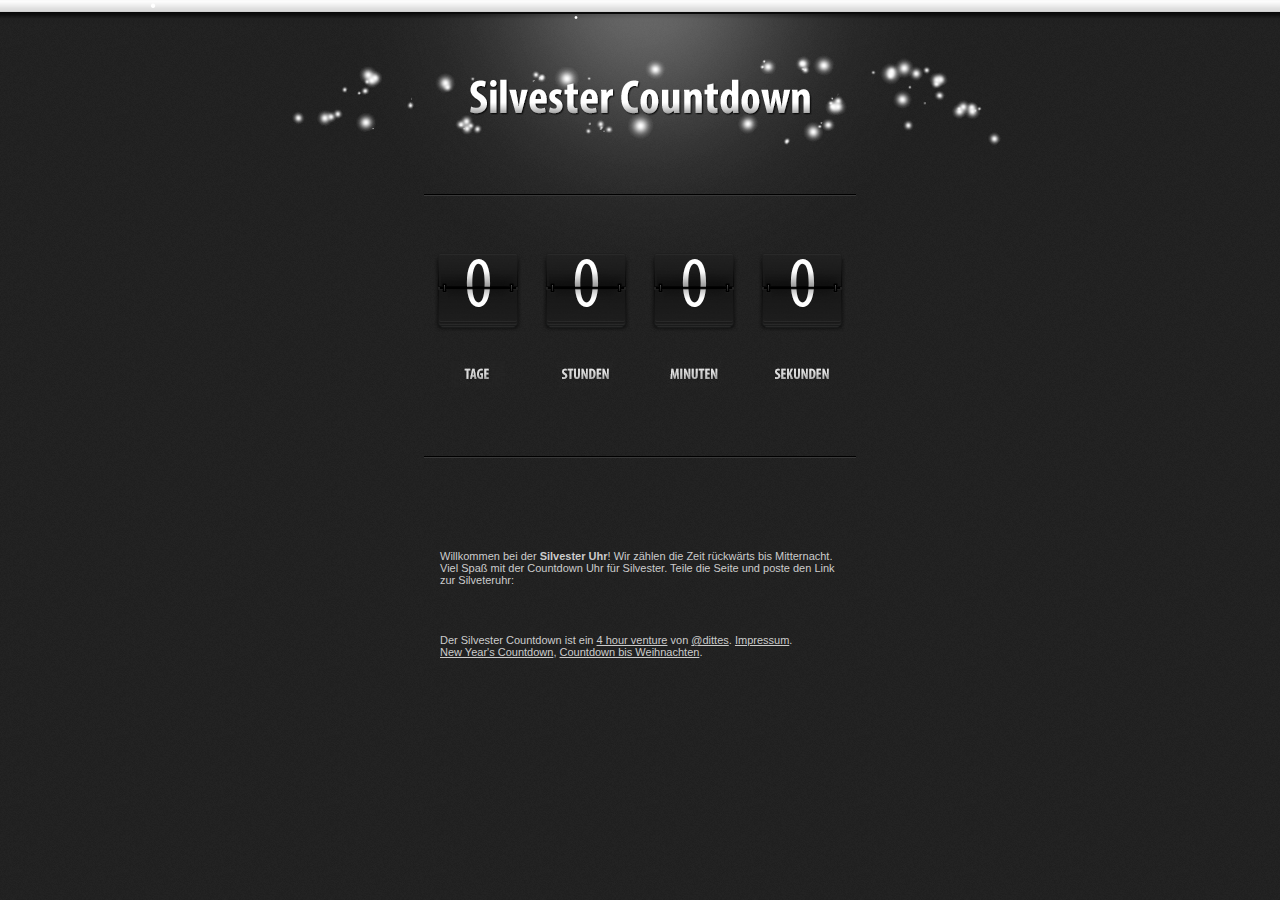
==== index.html @ f50a80e4 "moved *" ====
<!DOCTYPE HTML PUBLIC "-//W3C//DTD HTML 4.01 Transitional//EN"
   "http://www.w3.org/TR/html4/loose.dtd">
<html lang="en">
<head>
<head><title>Silvester Uhr</title>
<meta name="description" content="Hier findest du die Silvesteruhr! Wir z&auml;hlen die Zeit r&uuml;ckw&auml;rts bis Mitternacht - schau einfach mal rein."/>

<meta property="og:title" content="Silvester Uhr"/>
<meta property="og:type" content="cause"/>
<meta property="og:url" content="http://silvesteruhr.de/"/>
<meta property="og:image" content="http://silvesteruhr.de/silvester-countdown.jpg"/>
<meta property="og:site_name" content="Silvester Uhr"/>
<meta property="fb:admins" content="500108777"/>
<meta property="og:description" content="Hier findest du die Silvesteruhr! Wir z&auml;hlen die Zeit r&uuml;ckw&auml;rts bis Mitternacht - schau einfach mal rein."/>

<script src="snowstorm.js"></script>

<script type="text/javascript">

//Edit data below to your personal preferences ----------------------------------

//Give the date ---------------------------------
year = 2019; month = 01; day = 01;
//Give the point of time ------------------------
hour= 01; min= 00; sec= 00;
//-----------------------------------------------

//Standard text ---------------------------------
main_titel= '';
sub_titel= '';
social_network_titel= '';
//-----------------------------------------------

//URL's --- (use 'hide' to hide) ----------------
facebook= 'hide';
twitter= 'hide';
rss= 'hide';
deviantart= 'hide';
myspace= 'hide';
lastfm= 'hide';
flikr= 'hide';
//-----------------------------------------------

//End editing -------------------------------------------------------------------
</script>
<link rel="shortcut icon" type="image/x-icon" href="countdown_files/img/favicon.ico">
<link rel="stylesheet" type="text/css" href="countdown_files/css/style.css">
<!--[if IE 6]>
        <link rel="stylesheet" type="text/css" href="countdown_files/css/IE_6.css" />
<![endif]-->
<!--[if IE 7]>
        <link rel="stylesheet" type="text/css" href="countdown_files/css/IE_7.css" />
<![endif]-->
<script type="text/javascript" src="countdown_files/js/jquery-1.3.2.min.js"></script>
<script type="text/javascript" src="countdown_files/js/counter.js"></script>

</head>
<body>

<!-- AddThis Smart Layers BEGIN -->
<!-- Go to http://www.addthis.com/get/smart-layers to customize -->
<script type="text/javascript" src="//s7.addthis.com/js/300/addthis_widget.js#pubid=dittes"></script>
<script type="text/javascript">
  addthis.layers({
    'theme' : 'transparent',
    'share' : {
      'position' : 'left',
      'numPreferredServices' : 5
    }   
  });
</script>
<!-- AddThis Smart Layers END -->
	
	<div id="top_border"></div>
		<div id="container">
			<div class="logo"></div>
			<div class="line"></div>
			<div class="slogan_main"></div>
			<div id="countbox"></div>
			<div class="line"></div>
			<div class="slogan_social"></div>
			<div id="social_media"></div>

<div class="footer">

<style type="text/css">
.mc-field-group{
	background-color: #4c4c4c; 
	padding: 10px;
}

#mce-email {
	float: left;
	margin:10px;
}

#mce-FNAME{
	margin:10px;
}
</style>

<br />  


Willkommen bei der <strong>Silvester Uhr</strong>! Wir z&auml;hlen die Zeit r&uuml;ckw&auml;rts bis Mitternacht. Viel Spa&szlig; mit der Countdown Uhr für Silvester. Teile die Seite und poste den Link zur Silveteruhr:<br /><br />  
<!-- AddThis Button BEGIN -->
<div class="addthis_toolbox addthis_default_style addthis_counter_style">
<a class="addthis_button_facebook_share" fb:like:layout="box_count"></a>
<a class="addthis_button_tweet" tw:count="vertical"></a>
<a class="addthis_button_google_plusone" g:plusone:size="tall"></a>
<a class="addthis_counter"></a>
</div>
<script type="text/javascript">var addthis_config = {"data_track_addressbar":true};</script>
<script type="text/javascript" src="//s7.addthis.com/js/300/addthis_widget.js#pubid=dittes"></script>
<!-- AddThis Button END -->
<br /><br /> <br />
Der Silvester Countdown ist ein <a href="http://4hourventure.com" rel="nofollow">4 hour venture</a> von <a href="http://twitter.com/dittes" rel="nofollow">@dittes</a>. <a href="http://4hourventure.com/imprint" rel="nofollow">Impressum</a>. <br /> <a href="http://newyearscountdown.org">New Year's Countdown</a>, <a href="http://countdownbisweihnachten.de">Countdown bis Weihnachten</a>.
	
<noscript><div id="noscript">(please enable javascript)<span></span></div></noscript>


			</div>
		</div>	
		
</body>
</html>
---- countdown_files/css/style.css ----
@font-face {font-family: 'Myriad Pro'; src: url('../fonts/MyriadPro-Cond.eot');}
@font-face {font-family: 'Adobe Garamond Pro'; src: url('../fonts/agaramondpro-regular-webfont.eot');}
@font-face {font-family: 'Myriad Pro'; src: url('../fonts/MyriadPro-Cond.otf');}
@font-face {font-family: 'Adobe Garamond Pro'; src: url('../fonts/AGaramondPro-Regular.otf');}
	
.socialheader a {
    float: none !important;
}	
	
body, body a {
	margin: 0;
	height: 100%;
	font-family: Arial,Helvetica,sans-serif;
	background-image:url('../img/bg_repeat.jpg');
	background-repeat:repeat;
	font-size: 11px;
	color: #CCCCCC;
}

#noscript{
margin-top: -170px;
color: #fff;
text-align: center;
width:432px;
margin-left: auto;
margin-right: auto;
}


#noscript span{
	font-family: Adobe Garamond Pro ,serif;
	margin-top: 200px;
	width:432px;
	border-bottom: 1px solid #393939;
	border-top: 1px solid #393939;
	padding: 20px 0;
	float:left;
	text-shadow: 1px 1px 2px rgba(0,0,0,1);
	text-align: center;
	color: #f9f9f9;
	font-size: 40px;
}

#top_border{
	top:0;
	background-image:url('../img/top_border.jpg');
	background-repeat:repeat-x;
	height: 24px;
	width: 100%;
}


#container{
	width: 735px;
	margin-top: -10px;
	margin-left:auto;
	margin-right: auto;
	background-image:url('../img/bg_light.png');
	background-repeat:no-repeat;
}

.footer{
	width: 400px;
	margin-left:auto;
	margin-right: auto;
}

.logo{
	width:735px;
	margin-left:auto;
	margin-right:auto;
	height: 140px;
	margin-bottom: 40px;
	background-image:url('../img/logo.png');
	background-repeat:no-repeat;
	background-position: bottom;
}

#main_titel{
	font-family: Georgia, Adobe Garamond Pro ,serif;
	width:735px;
	font-style: italic;
	text-shadow: 1px 1px 2px rgba(0,0,0,1);
	text-align: center;
	color: #f9f9f9;
	font-size: 36px;
}

		#main_titel span{
			font-family: Arial,Helvetica,sans-serif;
			margin-bottom: 20px;
			padding-top: 10px;
			text-shadow: 0 1px 0 rgba(255,255,255,.2);
			float:left;
			width:735px;
			text-align: center;
			color: #0c0c0c;
			font-size: 20px;
		}

.line{
	margin: 20px 0;
	width: 432px;
	margin-left:auto;
	margin-right: auto;
	height: 1px;
	background-color: #000;
	border-bottom: 1px solid #393939;
}

/* -------------- BEGIN COUNTER ---------------------*/

#countbox{
	padding-top: 20px;
	color: #fff;
	font-family: Myriad Pro,Helvetica,sans-serif;
	font-size: 70px;
	width: 432px;
	height: 200px;
	margin-left:auto;
	margin-right: auto;
}

#days{
	float: left;
	text-align: center;	
	background-image:url('../img/flip.png');
	background-repeat:no-repeat;
	margin: 0 7px 0 7px;
	height: 89px;
	width: 94px;
	z-index:1;
}

		#days_text{
			background-image:url('../img/days_text.jpg');
			background-position: center;
			background-repeat:no-repeat;
			position: absolute;
			margin-top: 30px;
			height: 26px;
			width: 94px;
		}
	
#hours{	
	float: left;
	text-align: center;
	background-image:url('../img/flip.png');
	background-repeat:no-repeat;
	margin: 0 7px 0 7px;
	height: 89px;
	width: 94px;
	z-index:1;
}

		#hours_text{
			background-image:url('../img/hours_text.jpg');
			background-position: center;
			background-repeat:no-repeat;
			position: absolute;
			margin-top: 30px;
			height: 26px;
			width: 94px;
		}

#mins{
	float: left;
	text-align: center;
	background-image:url('../img/flip.png');
	background-repeat:no-repeat;
	margin: 0 7px 0 7px;
	height: 89px;
	width: 94px;
    z-index:1;
}

		#mins_text{
			background-image:url('../img/mins_text.jpg');
			background-position: center;
			background-repeat:no-repeat;
			position: absolute;
			margin-top: 30px;
			height: 26px;
			width: 94px;
		}

#secs{
	float: left;
	text-align: center;
	background-image:url('../img/flip.png');
	background-repeat:no-repeat;
	margin: 0 7px 0 7px;
	height: 89px;
	width: 94px;
    z-index:1;
}

		#secs_text{
			background-image:url('../img/secs_text.jpg');
			background-position: center;
			background-repeat:no-repeat;
			position: absolute;
			margin-top: 30px;
			height: 26px;
			width: 94px;
		}

#days span, #hours span, #mins span , #secs span {
	background: url(../img/flip_gradient.png);
	background-repeat:no-repeat;
	position: absolute;
	display: block;
	height: 57px;
	width: 94px;
}

/* -------------- END COUNTER ---------------------*/



/* -------------- BEGIN SOCIAL MEDIA ---------------------*/

 #social_media{
	height: 30px;
	position:relative;
	margin-left: auto;
	margin-right: auto;
	padding-bottom: 30px;
 }
 
#social_media .social_box{
	border:0;
	float:left;
	padding: 0 5px 20px 5px;
	width: 30px;
	height: 30px;

}

img.in {
	border:0;
	position: absolute;
	width: 30px;
	height: 30px;
    z-index: 10;
	}
 
img.out {
	border:0;
	position: absolute;
	width: 30px;
	height: 30px;
}
---- countdown_files/css/IE_6.css ----
#container{
	background: url(../img/fixed.jpg);
	background-repeat:no-repeat;
	width: 735px;
	margin-top: -10px;
	margin-left:auto;
	margin-right: auto;
}

#logo{
	width:735px;
	margin-left:auto;
	margin-right:auto;
	height: 140px;
	margin-bottom: 40px;
	background-image:url('../img/IE_6/logo.jpg');
	background-repeat:no-repeat;
	background-position: bottom;
}

#countbox{
	padding-top: 20px;
	color: #fff;
	font-family: Myriad Pro,Helvetica,sans-serif;
	font-size: 70px;
	width: 440px;
	height: 200px;
	margin-left:auto;
	margin-right: auto;
}

#days{
	float: left;
	text-align: center;	
	background-image:url('../img/IE_6/flip.jpg');
	background-repeat:no-repeat;
	margin: 0 7px 0 7px;
	height: 89px;
	width: 94px;
	z-index:1;
}

		#days_text{
			background-image:url('../img/days_text.jpg');
			background-position: center;
			background-repeat:no-repeat;
			position: absolute;
			padding-top: 80px;
			margin-left: -74px;
			height: 26px;
			width: 94px;
		}
	
#hours{	
	float: left;
	text-align: center;
	background-image:url('../img/IE_6/flip.jpg');
	background-repeat:no-repeat;
	margin: 0 7px 0 7px;
	height: 89px;
	width: 94px;
	z-index:1;
}

		#hours_text{
			background-image:url('../img/hours_text.jpg');
			background-position: center;
			background-repeat:no-repeat;
			position: absolute;
			padding-top: 80px;
			margin-left: -74px;
			margin-top: 30px;
			height: 26px;
			width: 94px;
		}

#mins{
	float: left;
	text-align: center;
	background-image:url('../img/IE_6/flip.jpg');
	background-repeat:no-repeat;
	margin: 0 7px 0 7px;
	height: 89px;
	width: 94px;
    z-index:1;
}

		#mins_text{
			background-image:url('../img/mins_text.jpg');
			background-position: center;
			background-repeat:no-repeat;
			position: absolute;
			padding-top: 80px;
			margin-left: -74px;
			margin-top: 30px;
			height: 26px;
			width: 94px;
		}

#secs{
	float: left;
	text-align: center;
	background-image:url('../img/IE_6/flip.jpg');
	background-repeat:no-repeat;
	margin: 0 7px 0 7px;
	height: 89px;
	width: 94px;
    z-index:1;
}

		#secs_text{
			background-image:url('../img/secs_text.jpg');
			background-position: center;
			background-repeat:no-repeat;
			position: absolute;
			padding-top: 80px;
			margin-left: -74px;
			margin-top: 30px;
			height: 26px;
			width: 94px;
		}
		
#days span, #hours span, #mins span , #secs span {
	background: url(../img/IE_6/fixed.jpg);
	background-repeat:no-repeat;
	position: absolute;
	display: block;
	height: 57px;
	width: 94px;
}

.line{
	width: 432px;
	margin-left:auto;
	margin-right: auto;
	background-color: #000;
	border-bottom: 1px solid #393939;
}
---- countdown_files/css/IE_7.css ----
#days_text{
			background-image:url('../img/days_text.jpg');
			background-position: center;
			background-repeat:no-repeat;
			position: absolute;
			padding-top: 180px;
			margin-left: -74px;
			height: 26px;
			width: 94px;
		}
	

		#hours_text{
			background-image:url('../img/hours_text.jpg');
			background-position: center;
			background-repeat:no-repeat;
			position: absolute;
			padding-top: 180px;
			margin-left: -74px;
			margin-top: 30px;
			height: 26px;
			width: 94px;
		}

		#mins_text{
			background-image:url('../img/mins_text.jpg');
			background-position: center;
			background-repeat:no-repeat;
			position: absolute;
			padding-top: 180px;
			margin-left: -74px;
			margin-top: 30px;
			height: 26px;
			width: 94px;
		}


		#secs_text{
			background-image:url('../img/secs_text.jpg');
			background-position: center;
			background-repeat:no-repeat;
			position: absolute;
			padding-top: 180px;
			margin-left: -74px;
			margin-top: 30px;
			height: 26px;
			width: 94px;
		}
	
	#days span, #hours span, #mins span , #secs span {
	background: url(../img/flip_gradient.png);
	background-repeat:no-repeat;
	position: absolute;
	display: block;
	margin-left: -20px;
	height: 57px;
	width: 94px;
}
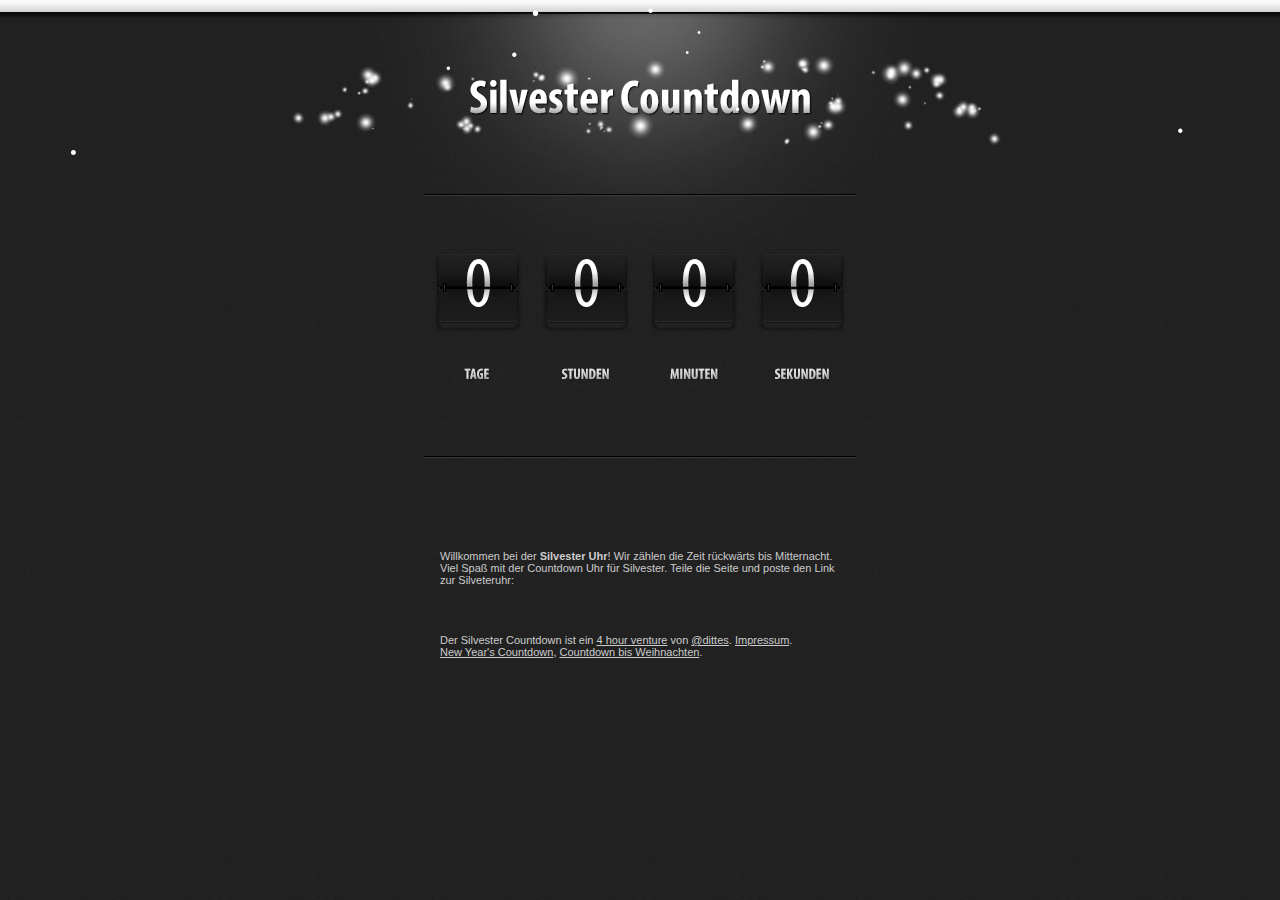
==== commit 13dc99a6: "https" ====
--- a/index.html
+++ b/index.html
@@ -1,5 +1,5 @@
 <!DOCTYPE HTML PUBLIC "-//W3C//DTD HTML 4.01 Transitional//EN"
-   "http://www.w3.org/TR/html4/loose.dtd">
+   "https://www.w3.org/TR/html4/loose.dtd">
 <html lang="en">
 <head>
 <head><title>Silvester Uhr</title>
@@ -7,8 +7,8 @@
 
 <meta property="og:title" content="Silvester Uhr"/>
 <meta property="og:type" content="cause"/>
-<meta property="og:url" content="http://silvesteruhr.de/"/>
-<meta property="og:image" content="http://silvesteruhr.de/silvester-countdown.jpg"/>
+<meta property="og:url" content="https://silvesteruhr.de/"/>
+<meta property="og:image" content="https://silvesteruhr.de/silvester-countdown.jpg"/>
 <meta property="og:site_name" content="Silvester Uhr"/>
 <meta property="fb:admins" content="500108777"/>
 <meta property="og:description" content="Hier findest du die Silvesteruhr! Wir z&auml;hlen die Zeit r&uuml;ckw&auml;rts bis Mitternacht - schau einfach mal rein."/>
@@ -58,7 +58,7 @@
 <body>
 
 <!-- AddThis Smart Layers BEGIN -->
-<!-- Go to http://www.addthis.com/get/smart-layers to customize -->
+<!-- Go to https://www.addthis.com/get/smart-layers to customize -->
 <script type="text/javascript" src="//s7.addthis.com/js/300/addthis_widget.js#pubid=dittes"></script>
 <script type="text/javascript">
   addthis.layers({
@@ -114,7 +114,7 @@
 <script type="text/javascript" src="//s7.addthis.com/js/300/addthis_widget.js#pubid=dittes"></script>
 <!-- AddThis Button END -->
 <br /><br /> <br />
-Der Silvester Countdown ist ein <a href="http://4hourventure.com" rel="nofollow">4 hour venture</a> von <a href="http://twitter.com/dittes" rel="nofollow">@dittes</a>. <a href="http://4hourventure.com/imprint" rel="nofollow">Impressum</a>. <br /> <a href="http://newyearscountdown.org">New Year's Countdown</a>, <a href="http://countdownbisweihnachten.de">Countdown bis Weihnachten</a>.
+Der Silvester Countdown ist ein <a href="https://4hourventure.com" rel="nofollow">4 hour venture</a> von <a href="https://twitter.com/dittes" rel="nofollow">@dittes</a>. <a href="https://4hourventure.com/imprint" rel="nofollow">Impressum</a>. <br /> <a href="https://newyearscountdown.org">New Year's Countdown</a>, <a href="https://countdownbisweihnachten.de">Countdown bis Weihnachten</a>.
 	
 <noscript><div id="noscript">(please enable javascript)<span></span></div></noscript>
 
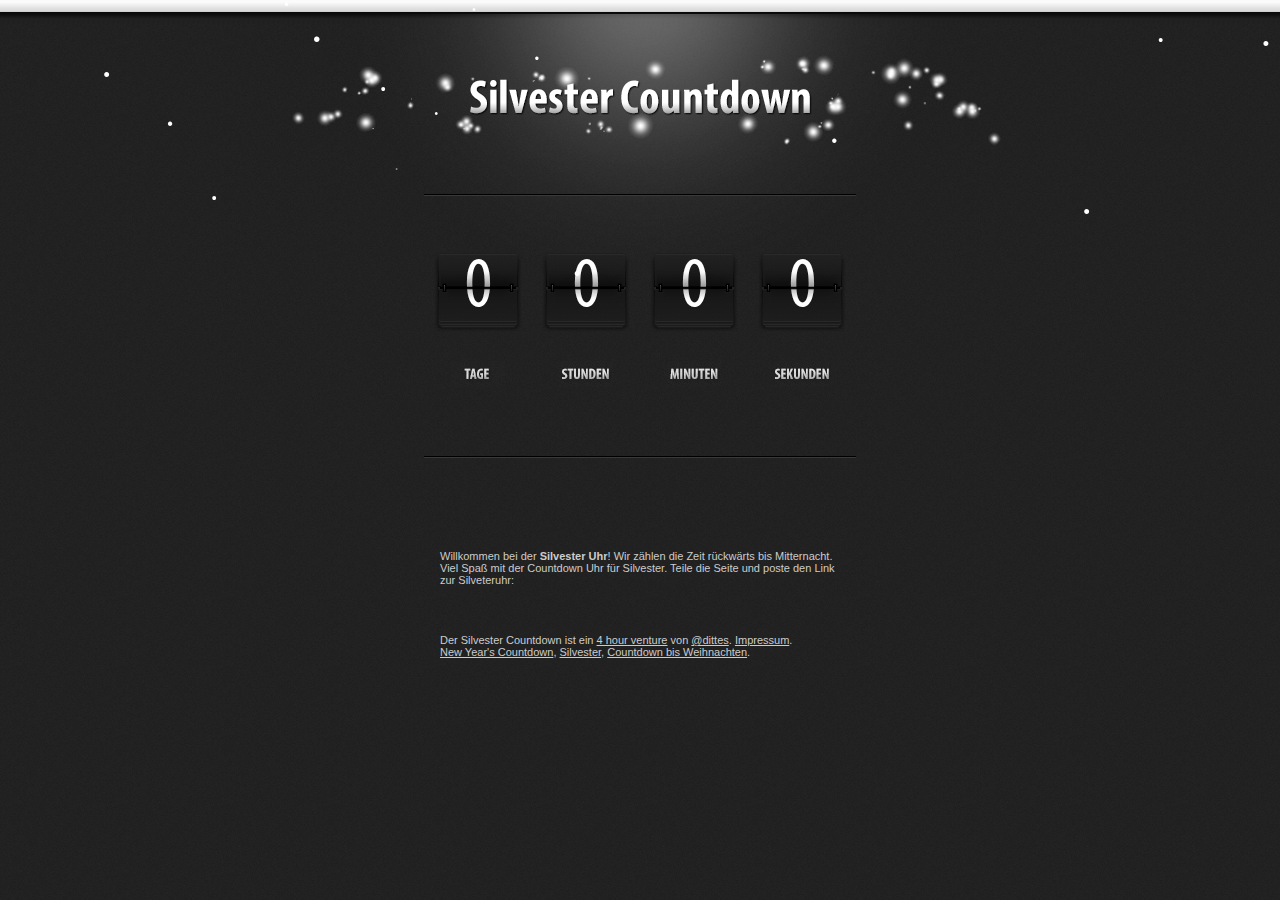
==== commit bc576c23: "update" ====
--- a/index.html
+++ b/index.html
@@ -114,7 +114,7 @@
 <script type="text/javascript" src="//s7.addthis.com/js/300/addthis_widget.js#pubid=dittes"></script>
 <!-- AddThis Button END -->
 <br /><br /> <br />
-Der Silvester Countdown ist ein <a href="https://4hourventure.com" rel="nofollow">4 hour venture</a> von <a href="https://twitter.com/dittes" rel="nofollow">@dittes</a>. <a href="https://4hourventure.com/imprint" rel="nofollow">Impressum</a>. <br /> <a href="https://newyearscountdown.org">New Year's Countdown</a>, <a href="https://countdownbisweihnachten.de">Countdown bis Weihnachten</a>.
+Der Silvester Countdown ist ein <a href="https://4hourventure.com" rel="nofollow">4 hour venture</a> von <a href="https://twitter.com/dittes" rel="nofollow">@dittes</a>. <a href="https://4hourventure.com/imprint" rel="nofollow">Impressum</a>. <br /> <a href="https://newyearscountdown.org">New Year's Countdown</a>, <a href="https://silvestercountdown.de">Silvester</a>, <a href="https://countdownbisweihnachten.de">Countdown bis Weihnachten</a>.
 	
 <noscript><div id="noscript">(please enable javascript)<span></span></div></noscript>
 
